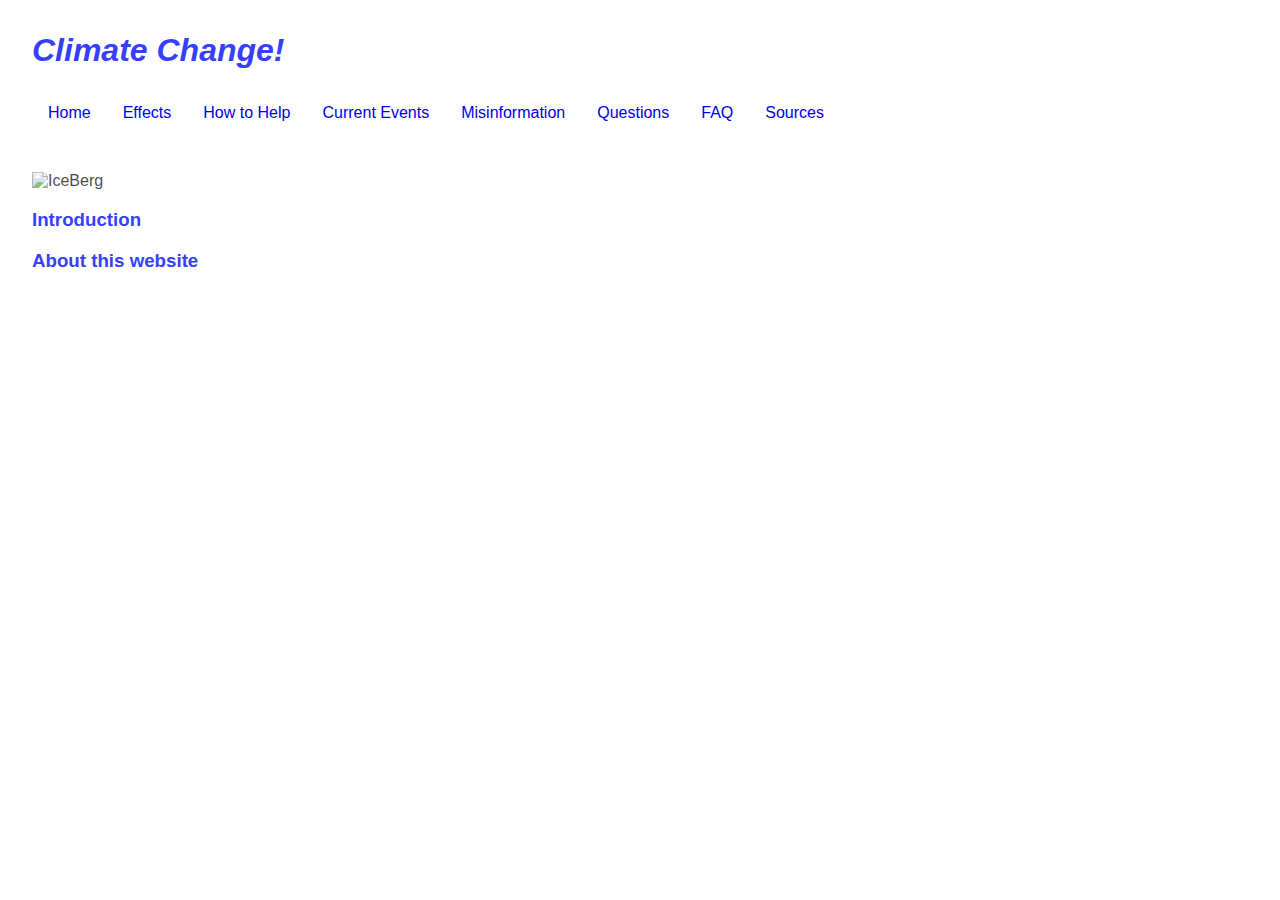
==== index.html @ 286daef0 "😇📇 Updated with Glitch" ====
<!DOCTYPE html>
<html lang="en">
  <head>
    <title>Hello!</title>
    <meta charset="utf-8">
    <meta http-equiv="X-UA-Compatible" content="IE=edge">
    <meta name="viewport" content="width=device-width, initial-scale=1">
    
    <!-- import the webpage's stylesheet -->
    <link rel="stylesheet" href="/style.css">
    
    <!-- import the webpage's javascript file -->
    <script src="/script.js" defer></script>
  </head>  
  <body>
    <h1> Climate Change!</h1>
    <ul>
      <li><a href="index.html">Home</a></li>
      <li><a href="effects.html">Effects</a></li>
      <li><a href="ways-2-help.html">How to Help</a></li>
      <li><a href="current-events.html">Current Events</a></li>
      <li><a href="misinfo.html"> Misinformation</a></li>
      <li><a href="about.asp" >Questions</a></li>
      <li><a href="faq.html">FAQ</a></li>
      <li><a href="sources.html">Sources</a></li>
      
    </ul>
    <br>
    <br>
    <img src="https://tinyurl.com/y4hov2gn" alt="IceBerg"> 
    <h3> Introduction </h3>
    <p>
      
    </p>
    <h3> About this website </h3>
    <p>
      
    </p>
    
    
    <!-- include the Glitch button to show what the webpage is about and
          to make it easier for folks to view source and remix -->
    <div class="glitchButton" style="position:fixed;top:20px;right:20px;"></div>
    <script src="https://button.glitch.me/button.js"></script>
  </body>
</html>
---- style.css ----
/* CSS files add styling rules to your content */

body {
  font-family: "Benton Sans", "Helvetica Neue", helvetica, arial, sans-serif;
  margin: 2em;
}

h1 {
  font-style: italic;
  color: #373fff;
}

img {
  opacity: .7;
}

h3 {
  color: #373fff;
}

ul {
  list-style-type: none;
  margin: 0;
  padding: 0;
  overflow: hidden;
}

li {
  display: inline;
  float: left;
}

li a {
  display: block;
/*   color: white; */
  text-align: center;
  padding: 14px 16px;
  text-decoration: none;
}

/* Change the link color to #111 (black) on hover */
li a:hover {
  background-color: blue;
  color: white;
}

.body2 {
  font-family: "Benton Sans", "Helvetica Neue", helvetica, arial, sans-serif;
  margin-right: 50%;
}
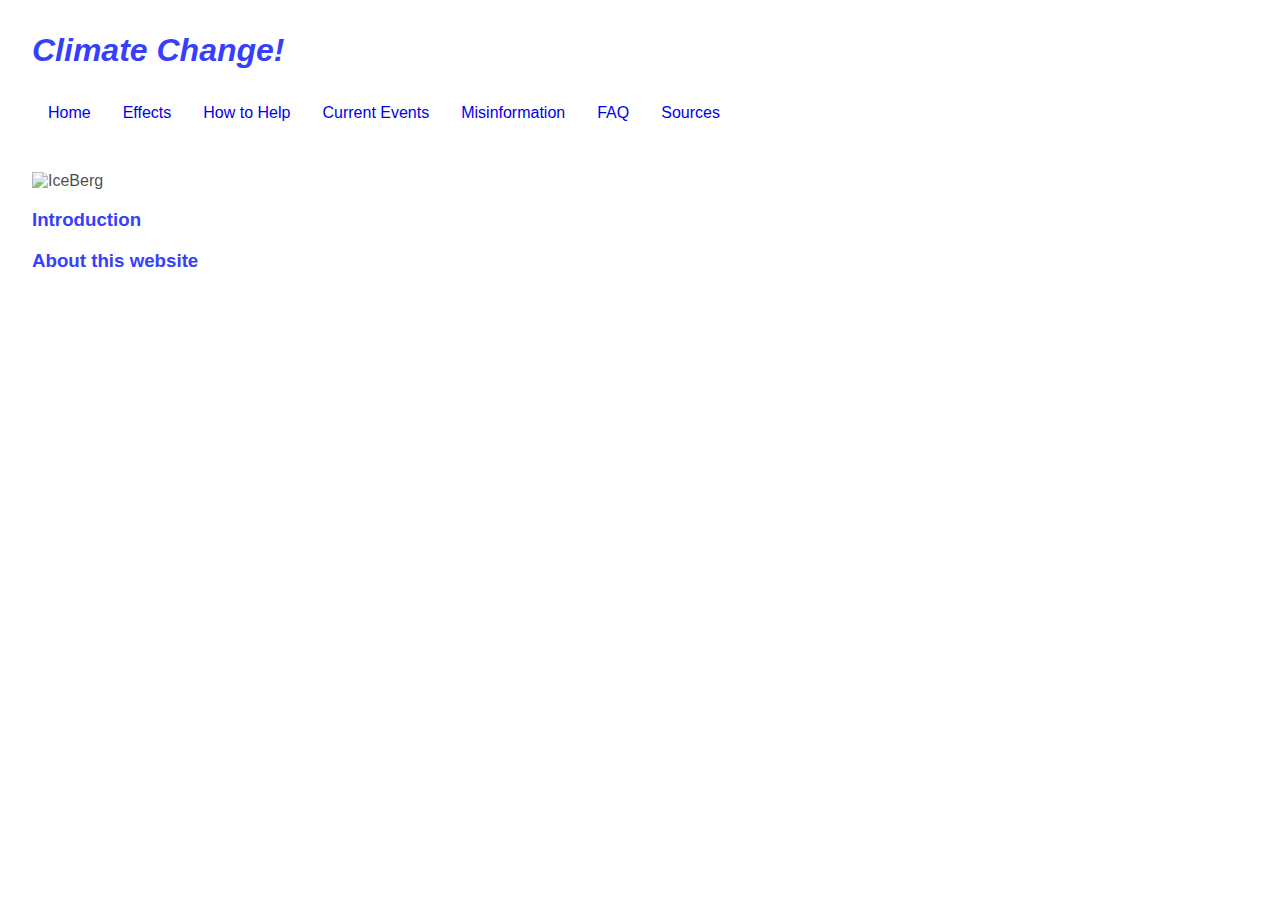
==== commit a2cf4ca6: "👨‍❤️‍👨👲 Updated with Glitch" ====
--- a/index.html
+++ b/index.html
@@ -20,7 +20,6 @@
       <li><a href="ways-2-help.html">How to Help</a></li>
       <li><a href="current-events.html">Current Events</a></li>
       <li><a href="misinfo.html"> Misinformation</a></li>
-      <li><a href="about.asp" >Questions</a></li>
       <li><a href="faq.html">FAQ</a></li>
       <li><a href="sources.html">Sources</a></li>
       
--- a/style.css
+++ b/style.css
@@ -46,5 +46,10 @@
 
 .body2 {
   font-family: "Benton Sans", "Helvetica Neue", helvetica, arial, sans-serif;
-  margin-right: 50%;
+  margin-right: 40%;
+}
+
+.body_effects {
+  font-family: "Benton Sans", "Helvetica Neue", helvetica, arial, sans-serif;
+  margin-right: 30%;
 }